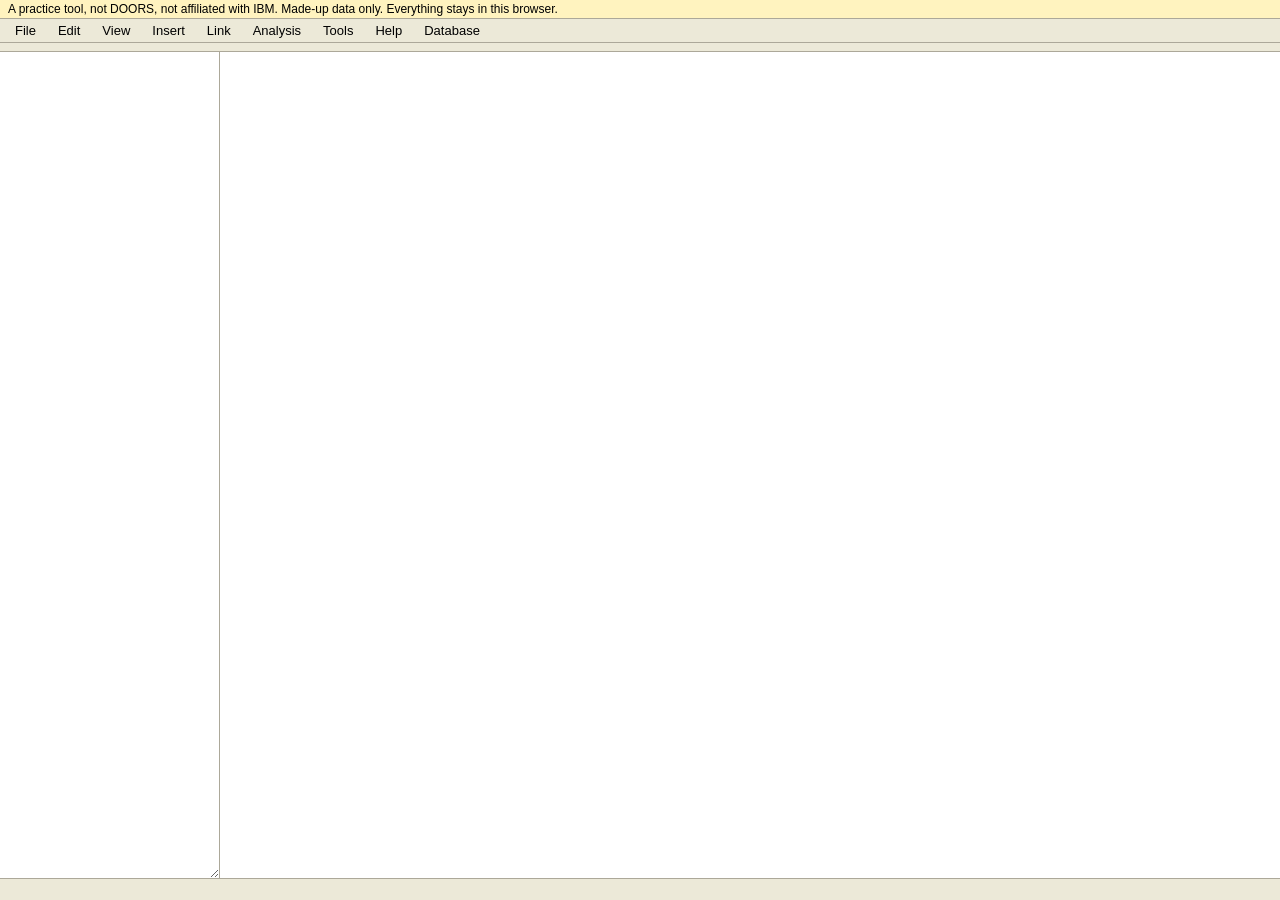
==== index.html @ 9aac123f "Built site" ====
<!doctype html>
<html lang="en">
<head>
<meta charset="utf-8">
<meta http-equiv="Content-Security-Policy" content="default-src 'none'; script-src 'self'; style-src 'self'; worker-src 'self'; img-src data:; connect-src 'none'; base-uri 'none'; form-action 'none'; object-src 'none'">
<meta name="referrer" content="no-referrer">
<meta name="viewport" content="width=device-width, initial-scale=1">
<title>OpenDoor</title>
<link rel="icon" href="data:,">
<link rel="stylesheet" href="style.css">
<link rel="stylesheet" href="web.css">
<link rel="stylesheet" href="trace.css">
</head>
<body>
<div id="notice">A practice tool, not DOORS, not affiliated with IBM. Made-up data only. Everything stays in this browser.</div>
<div id="storage-problem" role="alert" hidden></div>
<div id="menubar" role="menubar"></div>
<div id="toolbar"></div>
<div id="body">
  <nav id="explorer" aria-label="Database explorer"></nav>
  <main id="main"></main>
  <aside id="props" hidden aria-label="Object properties"></aside>
</div>
<section id="dxl" hidden aria-label="DXL interaction"></section>
<div id="status"><span id="message" role="status"></span><span id="counts"></span></div>
<button id="stop" type="button" hidden>Stop script</button>
<noscript>OpenDoor needs JavaScript.</noscript>
<script src="transport.js"></script>
<script src="app.js"></script>
<script src="trace.js"></script>
</body>
</html>
---- style.css ----
:root { --face: #ece9d8; --edge: #aca899; --title: #0a246a; --pick: #fff3bf; --link-out: #c0392b; --link-in: #d35400; }
* { box-sizing: border-box; }
[hidden] { display: none !important; }
html, body { height: 100%; margin: 0; }
body { display: flex; flex-direction: column; font: 13px "Segoe UI", Tahoma, Arial, sans-serif; color: #000; background: var(--face); }
button, input, select, textarea { font: inherit; color: inherit; }
button { background: linear-gradient(#fff, #e3e0d0); border: 1px solid #7a776a; border-radius: 3px; padding: 2px 10px; cursor: pointer; }
button:disabled { color: #999; cursor: default; }
button.primary { border-color: var(--title); font-weight: 600; }
input[type=text], input[type=search], select, textarea { background: #fff; border: 1px solid #7f9db9; padding: 2px 4px; }

#menubar { display: flex; flex-wrap: wrap; padding: 1px 4px; border-bottom: 1px solid var(--edge); }
#menubar > button { background: none; border: 1px solid transparent; }
#menubar > button:hover, #menubar > button.open { background: #c1d2ee; border-color: #316ac5; }
.menu { position: fixed; z-index: 50; min-width: 220px; max-height: 80vh; overflow: auto; background: #fff; border: 1px solid #716f64; box-shadow: 2px 3px 8px #0005; padding: 2px; }
.menu button { display: flex; justify-content: space-between; align-items: baseline; gap: 24px; width: 100%; text-align: left; background: none; border: 0; padding: 4px 18px; }
.menu .label { white-space: nowrap; }
.menu .why { font-size: 11px; font-style: italic; text-align: right; }
.menu button:hover:enabled { background: #316ac5; color: #fff; }
.menu hr { border: 0; border-top: 1px solid var(--edge); margin: 3px 4px; }
.menu .key { opacity: .6; }

#toolbar { display: flex; flex-wrap: wrap; align-items: center; gap: 4px; padding: 4px 6px; border-bottom: 1px solid var(--edge); }
#toolbar > button { padding: 2px 8px; }
#toolbar input[type=search] { width: 150px; }
#toolbar .gap { width: 4px; }
#toolbar select { max-width: 160px; }
#toolbar .hint { color: #555; }

#body { flex: 1; display: flex; min-height: 0; }
#explorer { width: 220px; flex: none; resize: horizontal; overflow: auto; background: #fff; border-right: 1px solid var(--edge); padding: 4px; }
#main { flex: 1; min-width: 0; overflow: auto; background: #fff; outline: none; }
#props { width: 300px; flex: none; overflow: auto; border-left: 1px solid var(--edge); padding: 8px; }
#status { display: flex; justify-content: space-between; gap: 16px; padding: 2px 8px; border-top: 1px solid var(--edge); min-height: 22px; }
#message.error { color: #a40000; font-weight: 600; }

.node { display: flex; align-items: center; gap: 4px; padding: 1px 2px; white-space: nowrap; cursor: default; }
.node.picked { background: #316ac5; color: #fff; }
.node.deleted .name { text-decoration: line-through; opacity: .6; }
.twisty { width: 14px; text-align: center; cursor: pointer; color: #555; flex: none; }
.node.picked .twisty { color: #fff; }
.icon { display: inline-block; width: 15px; height: 14px; flex: none; border: 1px solid #555; border-radius: 2px; font: 700 9px/12px Arial, sans-serif; text-align: center; color: #000; }
.icon.folder { background: #ffe58a; }
.icon.project { background: #b5e3a1; }
.icon.formal { background: #bcd6ff; }
.icon.link { background: #f4c2c2; }
.branch { margin-left: 14px; }

.banner { padding: 4px 10px; background: #ffe9a8; border-bottom: 1px solid #c9a227; font-weight: 600; position: sticky; left: 0; }
.empty { padding: 20px; color: #555; }
table.grid { border-collapse: separate; border-spacing: 0; width: 100%; }
.grid th, .grid td { border-right: 1px solid #c8c8c8; border-bottom: 1px solid #c8c8c8; padding: 3px 6px; vertical-align: top; text-align: left; }
.grid th { background: var(--face); font-weight: 600; position: sticky; top: 0; z-index: 2; border-bottom-color: var(--edge); white-space: nowrap; }
.grid td { overflow-wrap: anywhere; }
.grid tbody tr.picked td { background: var(--pick); }
.grid td.id { overflow-wrap: normal; white-space: nowrap; color: #333; width: 1%; }
.grid td.main { min-width: 240px; width: 50%; }
.grid td.attr { min-width: 90px; white-space: pre-wrap; }
.grid td.trace { min-width: 135px; width: 20%; font-size: 12px; }
.grid td.computed { white-space: pre-wrap; }
dialog textarea.layout { width: 620px; max-width: 80vw; height: 300px; font: 12px/17px Consolas, Menlo, "Courier New", monospace; white-space: pre; tab-size: 4; }
.grid tr.deleted td { color: #999; text-decoration: line-through; }
.number { display: inline-block; margin-right: 10px; color: #333; }
.heading { font-weight: 700; white-space: pre-wrap; }
.level1 .heading { font-size: 17px; }
.level2 .heading { font-size: 15px; }
.short { font-style: italic; white-space: pre-wrap; }
.text { white-space: pre-wrap; margin-top: 2px; min-height: 1em; }
.mark { float: right; margin-left: 4px; font-size: 11px; }
.mark.out, .arrow.out { color: var(--link-out); }
.mark.in, .arrow.in { color: var(--link-in); }
.trace .entry { margin-bottom: 4px; }
a.go { color: #00419c; cursor: pointer; text-decoration: underline; font-weight: 600; }
.suspect { display: inline-block; margin-left: 4px; padding: 0 4px; background: #c00; color: #fff; border-radius: 2px; font-size: 10px; font-weight: 700; }
.editor { width: 100%; min-width: 120px; }
textarea.editor { min-height: 60px; resize: vertical; }

#props h3 { margin: -8px -8px 6px; padding: 8px 8px 4px; font-size: 14px; display: flex; justify-content: space-between; align-items: center; position: sticky; top: -8px; background: var(--face); z-index: 1; }
#props h4 { margin: 12px 0 4px; border-bottom: 1px solid var(--edge); }
#props label { display: block; margin-top: 6px; font-weight: 600; }
#props input[type=text], #props select, #props textarea { width: 100%; font-weight: normal; }
#props textarea { min-height: 70px; resize: vertical; }
#props .meta { color: #555; font-size: 12px; }
#props .entry { margin-bottom: 6px; }
#props .entry button { font-size: 11px; padding: 0 6px; margin-right: 4px; }

/* Attribute DXL: calculated values are read only; a failed one shows its error. */
#props textarea.calculated { background: #f1f1f4; }
.grid td.dxl-failed, #props textarea.dxl-failed { color: #a40000; font-style: italic; background: #fbe0e0; }
textarea.code { width: 100%; font: 12px/17px Consolas, Menlo, "Courier New", monospace; white-space: pre; tab-size: 4; }
.form .meta { color: #555; font-size: 12px; }
.list td.code { font: 12px/17px Consolas, Menlo, "Courier New", monospace; }

dialog { border: 2px solid var(--title); padding: 0; background: var(--face); min-width: 380px; max-width: 92vw; max-height: 90vh; box-shadow: 4px 6px 20px #0006; }
dialog::backdrop { background: #0003; }
.titlebar { display: flex; justify-content: space-between; align-items: center; gap: 12px; background: linear-gradient(90deg, var(--title), #3a6ea5); color: #fff; font-weight: 600; padding: 3px 8px; }
.titlebar button { padding: 0 7px; color: #000; }
dialog .content { padding: 10px; max-height: 68vh; overflow: auto; }
dialog .buttons { display: flex; justify-content: flex-end; gap: 6px; padding: 8px 10px; }
dialog .problem { color: #a40000; font-weight: 600; padding: 0 10px; max-width: 600px; white-space: pre-wrap; }
.form { display: grid; grid-template-columns: max-content minmax(240px, 1fr); gap: 6px 10px; align-items: center; }
.form textarea { min-height: 80px; }
.form input[type=checkbox] { justify-self: start; }
table.list { border-collapse: collapse; background: #fff; width: 100%; }
.list th, .list td { border: 1px solid #c8c8c8; padding: 2px 6px; text-align: left; vertical-align: top; white-space: pre-wrap; overflow-wrap: break-word; max-width: 340px; }
.list th { background: var(--face); }
.list tr.added td { background: #e3f6dd; }
.list tr.deleted td { background: #fbe0e0; }
.list tr.modified td { background: #fff6d5; }
.checks label { display: block; }

#dxl { position: fixed; z-index: 20; right: 20px; bottom: 30px; width: min(780px, 94vw); height: min(620px, 82vh); display: flex; flex-direction: column; background: var(--face); border: 2px solid var(--title); box-shadow: 4px 6px 20px #0006; resize: both; overflow: hidden; min-width: 360px; min-height: 300px; }
#dxl .tools { display: flex; flex-wrap: wrap; gap: 6px 10px; align-items: center; padding: 5px 8px; }
#dxl .context { padding: 0 8px 3px; font-size: 12px; color: #333; }
#dxl .source { flex: 3; display: flex; min-height: 0; margin: 0 8px; border: 1px solid #7f9db9; background: #fff; }
#dxl .gutter, #dxl textarea { font: 12px/17px Consolas, Menlo, "Courier New", monospace; padding: 4px; margin: 0; }
#dxl .gutter { text-align: right; color: #888; background: #f3f3f3; min-width: 38px; overflow: hidden; white-space: pre; user-select: none; }
#dxl textarea { flex: 1; border: 0; resize: none; white-space: pre; overflow: auto; tab-size: 4; }
#dxl .result { flex: 2; min-height: 0; overflow: auto; margin: 6px 8px 8px; background: #fff; border: 1px solid #7f9db9; padding: 4px; font: 12px/17px Consolas, Menlo, "Courier New", monospace; white-space: pre-wrap; }
#dxl .result .fault { color: #a40000; font-weight: 700; cursor: pointer; }
#dxl .result .note { color: #555; font-style: italic; }

.written { display: flex; flex-wrap: wrap; align-items: center; gap: 4px 8px; margin: 4px 0; }
.written .actions { display: inline-flex; gap: 6px; }
.written .filename { font-weight: 700; overflow-wrap: anywhere; }
.written .size { color: #555; font-size: 12px; }
#dxl .result .files { white-space: normal; background: #e3f6dd; border: 1px solid #5a9e4b; padding: 4px 8px; margin-bottom: 6px; }
#dxl .result .files .heading { font-weight: 700; }
.filetext { margin: 6px 0 0; background: #fff; border: 1px solid #c8c8c8; padding: 6px; white-space: pre-wrap; overflow-wrap: anywhere; font: 12px/17px Consolas, Menlo, "Courier New", monospace; }
table.report { margin-top: 6px; }

/* Narrower windows: slimmer panes, so that the properties panel leaves the columns in view. */
@media (max-width: 1100px) { #explorer { width: 170px; } #props { width: 260px; } }
@media (max-width: 900px) {
  #explorer { width: 160px; } #props { width: 240px; }
  .grid td.main { min-width: 180px; } .grid td.trace { min-width: 105px; }
}
@media (min-width: 701px) and (max-width: 900px) and (min-height: 501px) {
  #body:has(#props:not([hidden])) #explorer { display: none; }
}
---- web.css ----
/* The notices of a database kept in the browser, and the layout for phones. */
body { height: 100dvh; }
#notice { padding: 2px 8px; background: #fff3bf; border-bottom: 1px solid var(--edge); font-size: 12px; }
#storage-problem { padding: 4px 8px; background: #a40000; color: #fff; font-weight: 600; }
#tree-toggle { display: none; }
#stop { position: fixed; z-index: 60; left: 50%; transform: translateX(-50%); bottom: 40px; padding: 8px 18px; border: 2px solid #a40000; font-weight: 700; white-space: nowrap; }

/* Phones, and phones held sideways: bigger targets. */
@media (max-width: 700px), (pointer: coarse) and (max-height: 500px) {
  body { font-size: 14px; }
  button { min-height: 34px; min-width: 34px; }
  input[type=text], input[type=search], select, textarea { font-size: 16px; min-height: 34px; }
  input[type=checkbox] { width: 20px; height: 20px; vertical-align: middle; }
  #notice { font-size: 11px; }
  #menubar > button { padding: 1px 7px; min-height: 30px; }
  #tree-toggle { display: inline-block; font-weight: 700; }
  #toolbar { gap: 4px; padding: 4px; }
  #toolbar .wide-only { display: none; }
  #toolbar > button { padding: 2px 8px; }
  #toolbar > button, #toolbar select, #toolbar input[type=search] { min-height: 32px; }
  table.report { font-size: 12px; }
  #toolbar select { max-width: 46vw; }
  #toolbar input[type=search] { flex: 1 1 100px; min-width: 0; width: 100px; }
  #body { position: relative; touch-action: manipulation; }

  /* The tree is a drawer; properties and the DXL window take the screen. */
  #explorer { display: none; position: absolute; top: 0; bottom: 0; left: 0; width: min(320px, 88vw); z-index: 15; resize: none; box-shadow: 4px 0 14px #0006; }
  body.tree-open #explorer { display: block; }
  .node { padding: 8px 2px; }
  .twisty { width: 32px; font-size: 18px; }
  #props { position: absolute; inset: 0; width: auto; z-index: 14; background: var(--face); }
  #props .entry button { font-size: 13px; padding: 2px 8px; }

  a.go { display: inline-block; padding: 3px 0; }

  .menu { min-width: 240px; max-width: calc(100vw - 8px); max-height: 70dvh; }
  .menu button { padding: 6px 12px; gap: 10px; }
  .menu .label { white-space: normal; }
  .menu .key { display: none; }

  dialog { min-width: 0; width: calc(100vw - 12px); max-width: calc(100vw - 12px); max-height: 94dvh; }
  dialog .content { max-height: 66dvh; }
  dialog textarea, dialog textarea.layout { width: 100%; max-width: 100%; }
  dialog select { max-width: 100%; }
  dialog .buttons { flex-wrap: wrap; }
  .form { grid-template-columns: minmax(0, 1fr); }
  .checks label { display: block; padding: 6px 0; }

  #dxl { inset: 0; width: auto; height: auto; min-width: 0; min-height: 0; resize: none; }
  #dxl .tools { max-height: 34dvh; overflow: auto; gap: 4px 8px; padding: 4px; }
  #dxl .tools select { max-width: 100%; }
  #dxl .gutter, #dxl textarea { font-size: 16px; line-height: 20px; }
  #dxl .gutter { min-width: 30px; }
  #dxl.ran .source { flex: 2; }
  #dxl.ran .result { flex: 3; }
  #dxl .titlebar button { min-width: 44px; }
  #status { flex-wrap: wrap; font-size: 12px; }
}

/* A narrow screen shows each object as a card instead of a row of columns. */
@media (max-width: 700px) {
  table.grid, .grid tbody, .grid tr, .grid td { display: block; width: auto; }
  .grid thead { display: none; }
  .grid tr { border-bottom: 2px solid var(--edge); padding: 4px 0; }
  .grid tbody tr.picked { background: var(--pick); box-shadow: inset 4px 0 0 #316ac5; }
  .grid td { border: 0; padding: 1px 10px; text-align: left !important; }
  .grid td.id { font-size: 12px; font-weight: 700; }
  .grid td.main, .grid td.attr, .grid td.trace { min-width: 0; width: auto; }
  .grid td.main > div { padding-left: 0 !important; }
  .grid td.attr, .grid td.trace { font-size: 13px; }
  .grid td.attr::before, .grid td.trace::before { content: attr(data-label) ": "; font-weight: 700; color: #555; }
  .grid td.blank { display: none; }
  .grid td.trace a { display: inline-block; padding: 5px 6px 5px 0; min-width: 24px; }
  .suspect { font-size: 12px; }

  /* Tables in dialogs stack too, each value beside its heading. */
  table.list:not(.report), .list:not(.report) tbody, .list:not(.report) tr, .list:not(.report) td { display: block; }
  .list:not(.report) thead { display: none; }
  .list:not(.report) tr { border: 1px solid var(--edge); margin-bottom: 6px; }
  .list:not(.report) td { border: 0; max-width: none; }
  .list:not(.report) td:empty { display: none; }
  .list:not(.report) td[data-label]::before { content: attr(data-label) ": "; font-weight: 700; color: #555; }
}

/* A script's dialog boxes (dialogs.ts): they float, and leave the page usable. */
.dxlbox { position: fixed; z-index: 40; display: flex; flex-direction: column; min-width: 280px; max-width: min(960px, calc(100vw - 8px)); max-height: calc(100dvh - 90px); background: var(--face); border: 2px solid var(--title); box-shadow: 4px 6px 20px #0006; }
.dxlbox .titlebar { display: flex; justify-content: space-between; align-items: center; gap: 12px; padding: 3px 4px 3px 8px; background: var(--title); color: #fff; font-weight: 600; cursor: move; }
.dxlbox .titlebar button { color: #000; padding: 0 8px; }
.dxlbox .content { padding: 8px 10px; overflow: auto; }
.dxlbox.busy .titlebar { cursor: progress; opacity: .75; }
.dxlbox .row { display: flex; flex-wrap: wrap; align-items: flex-start; gap: 6px 12px; margin-bottom: 6px; }
.dxlbox .row.end { justify-content: flex-end; }
.dxlbox .element { margin: 0; max-width: 100%; }
.dxlbox .element.full { flex: 1 1 100%; }
.dxlbox .element.opposite { margin-left: auto; }
.dxlbox label.element { display: flex; align-items: baseline; gap: 6px; }
.dxlbox label.element.full > span:last-child, .dxlbox label.element.full > input, .dxlbox label.element.full > textarea { flex: 1; min-width: 0; }
.dxlbox label.element.full > span:last-child { display: flex; gap: 6px; align-items: baseline; }
.dxlbox label.element.full > span:last-child > input[type=text] { flex: 1; min-width: 0; }
.dxlbox label.element > input[type=text], .dxlbox label.element > span, .dxlbox label.element span > input { min-width: 0; max-width: 100%; }
.dxlbox label.element > .name { flex: 0 0 auto; max-width: 45%; }
.dxlbox .element.stacked { display: flex; flex-direction: column; align-items: stretch; gap: 2px; }
.dxlbox .element.label { white-space: pre-wrap; }
.dxlbox textarea { min-width: 240px; max-width: 100%; min-height: 3em; }
.dxlbox .hint { color: #555; font-size: 11px; }
.dxlbox fieldset { border: 1px solid var(--edge); padding: 2px 8px 4px; display: flex; flex-wrap: wrap; gap: 4px 12px; }
.dxlbox fieldset.vertical { flex-direction: column; }
.dxlbox .dxllist { background: #fff; border: 1px solid #7f9db9; overflow: auto; max-width: 100%; min-width: 180px; resize: vertical; }
.dxlbox .dxllist.off { color: #999; background: var(--face); }
.dxlbox .dxllist table { border-collapse: collapse; width: 100%; }
.dxlbox .dxllist th { position: sticky; top: 0; background: var(--face); text-align: left; font-weight: 600; padding: 2px 6px; border: 1px solid var(--edge); }
.dxlbox .dxllist td { padding: 2px 6px; white-space: nowrap; cursor: default; user-select: none; }
.dxlbox .dxllist tr.picked td { background: #316ac5; color: #fff; }
.dxlbox .buttons { display: flex; flex-wrap: wrap; justify-content: flex-end; gap: 6px; padding: 8px 10px; border-top: 1px solid var(--edge); }
.dxlbox .buttons button { min-width: 72px; }
.dxlbox .problem { color: #a40000; font-weight: 600; padding: 0 10px; white-space: pre-wrap; }
.dxlbox .problem:empty { display: none; }
.dxlbox .problem .note { color: #333; font-weight: 400; }
.dxlmessage { z-index: 45; left: 50%; top: 18%; transform: translateX(-50%); }
.dxlmessage .message { margin-bottom: 8px; }
.dxlmessage .message .heading { font-weight: 700; }
.dxlmessage .message .text { white-space: pre-wrap; }
.dxlprogress { position: fixed; z-index: 55; left: 50%; top: 12%; transform: translateX(-50%); width: min(420px, calc(100vw - 16px)); padding: 8px 12px; background: var(--face); border: 2px solid var(--title); box-shadow: 4px 6px 20px #0006; }
.dxlprogress .heading { font-weight: 700; }
.dxlprogress progress { width: 100%; }
@media (max-width: 700px) {
  .dxlbox:not(.dxlmessage) { left: 4px !important; right: 4px; top: 48px !important; min-width: 0; }
  .dxlmessage { width: calc(100vw - 12px); min-width: 0; }
}
---- trace.css ----
/* The traceability tools (trace.js). */
dialog fieldset { border: 1px solid var(--edge); margin: 0 0 8px; padding: 4px 8px 8px; min-width: 0; }
dialog label.choice { display: block; padding: 2px 0; }
dialog label.greyed { color: #777; }
dialog p > label.choice { display: inline-block; margin-right: 6px; }
dialog .hint { color: #555; font-size: 12px; max-width: 640px; }
dialog h4 { margin: 4px 0 6px; }
.wizard { width: min(520px, 100%); min-height: 250px; }
.wizard input.short { width: 6em; }
.wizard select { max-width: 100%; }
.pick-list { columns: 2 200px; }
.pick-list label.choice { break-inside: avoid; }

dialog button.plain { background: none; border: 0; padding: 0; text-align: left; text-decoration: underline; color: #003a8c; cursor: pointer; }
.tabs button { margin-right: 4px; }
.details .value { background: #fff; border: 1px solid #c8c8c8; padding: 4px 6px; white-space: pre-wrap; overflow-wrap: anywhere; max-width: 600px; }
.redline { background: #fff; border: 1px solid #c8c8c8; padding: 4px 6px; white-space: pre-wrap; overflow-wrap: anywhere; max-width: 600px; }
.redline del { color: #a40000; text-decoration: line-through; }
.redline ins { color: #00309c; text-decoration: underline; }
.redline del + ins { margin-left: 0.35em; }
.grid td.computed .entry { white-space: pre-wrap; margin-bottom: 4px; }

.matrix-scroll { overflow: auto; max-height: 50vh; max-width: 100%; border: 1px solid var(--edge); background: #fff; }
table.matrix { border-collapse: separate; border-spacing: 0; font-size: 12px; }
table.matrix th, table.matrix td { border-right: 1px solid #c8c8c8; border-bottom: 1px solid #c8c8c8; padding: 0; text-align: center; }
table.matrix th { background: var(--face); padding: 2px 4px; position: sticky; left: 0; z-index: 1; white-space: nowrap; }
table.matrix thead th { top: 0; z-index: 2; vertical-align: bottom; }
table.matrix thead th:first-child { z-index: 3; }
table.matrix thead th.across { left: auto; }
table.matrix th.across span { writing-mode: vertical-rl; transform: rotate(180deg); }
table.matrix td { min-width: 24px; height: 24px; }
table.matrix td.linked button { display: block; width: 100%; min-width: 24px; min-height: 24px; height: 24px; border: 0; border-radius: 0; background: #316ac5; color: #fff; font-weight: 700; padding: 0; cursor: pointer; }
table.matrix td.suspect-cell button { background: #a40000; }
.picked-link { margin-top: 6px; }
.picked-link p { margin: 2px 0; max-width: 640px; }

/* As cards, a computed column starts on its own line, so its indents line up. */
@media (max-width: 700px) { .grid td.computed::before { display: block; } }

@media (min-width: 701px) {
  dialog.trace-wide { width: min(1180px, 96vw); max-width: 96vw; }
}
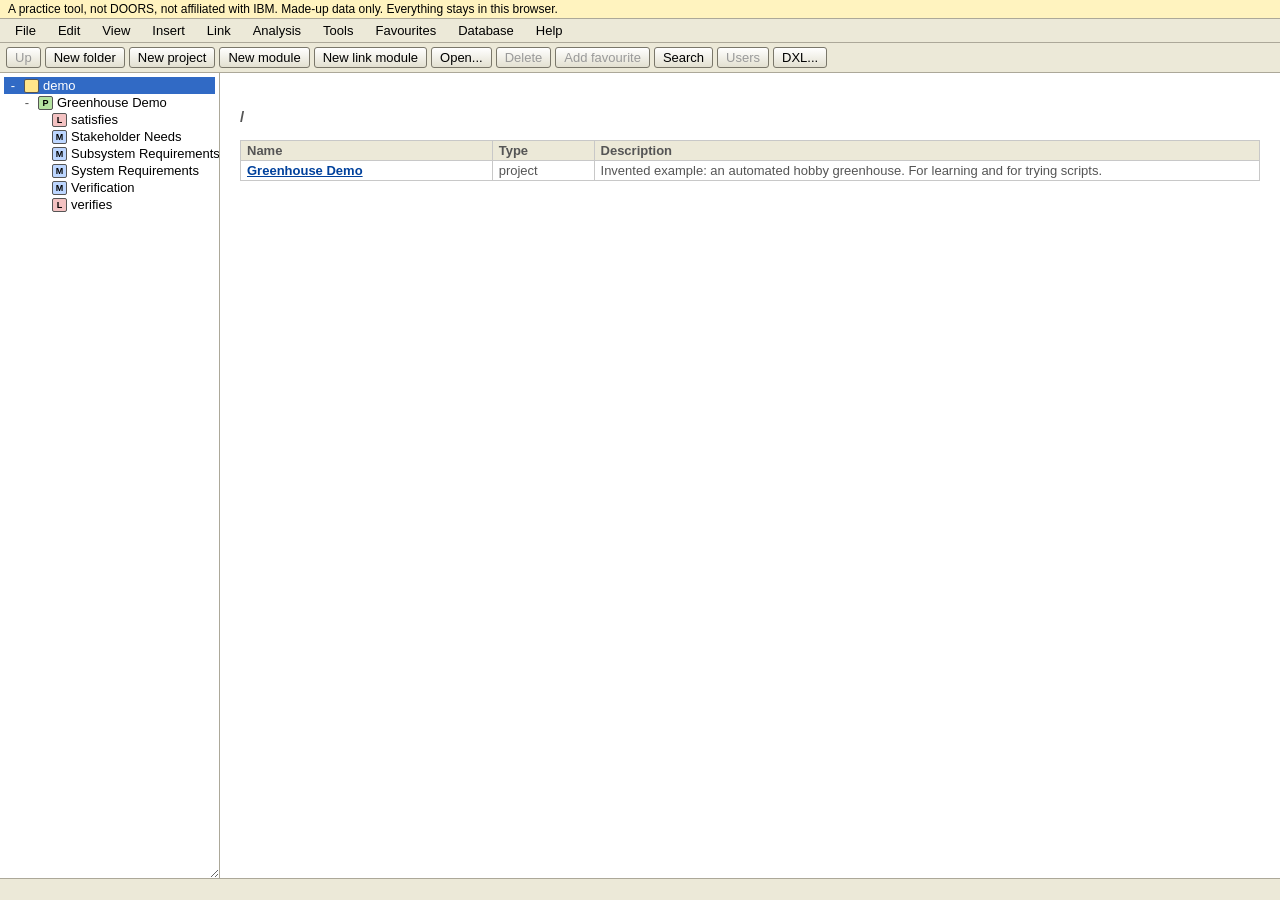
==== commit 3a03d70b: "Built site" ====
--- a/index.html
+++ b/index.html
@@ -16,8 +16,10 @@
 <div id="storage-problem" role="alert" hidden></div>
 <div id="menubar" role="menubar"></div>
 <div id="toolbar"></div>
+<div id="findbar" role="search" hidden></div>
 <div id="body">
   <nav id="explorer" aria-label="Database explorer"></nav>
+  <nav id="outline" hidden aria-label="Module Explorer"></nav>
   <main id="main"></main>
   <aside id="props" hidden aria-label="Object properties"></aside>
 </div>
@@ -28,5 +30,7 @@
 <script src="transport.js"></script>
 <script src="app.js"></script>
 <script src="trace.js"></script>
+<script src="extras.js"></script>
+<script src="menus.js"></script>
 </body>
 </html>
--- a/style.css
+++ b/style.css
@@ -53,6 +53,8 @@
 .grid th { background: var(--face); font-weight: 600; position: sticky; top: 0; z-index: 2; border-bottom-color: var(--edge); white-space: nowrap; }
 .grid td { overflow-wrap: anywhere; }
 .grid tbody tr.picked td { background: var(--pick); }
+#main.windowed { overflow-anchor: none; } /* app.js holds the place itself */
+.grid tbody tr.spacer, .grid tbody tr.spacer td { padding: 0; border: 0; min-width: 0; }
 .grid td.id { overflow-wrap: normal; white-space: nowrap; color: #333; width: 1%; }
 .grid td.main { min-width: 240px; width: 50%; }
 .grid td.attr { min-width: 90px; white-space: pre-wrap; }
--- a/web.css
+++ b/web.css
@@ -116,6 +116,38 @@
 .dxlbox .problem { color: #a40000; font-weight: 600; padding: 0 10px; white-space: pre-wrap; }
 .dxlbox .problem:empty { display: none; }
 .dxlbox .problem .note { color: #333; font-weight: 400; }
+.dxlframe { flex: 1 1 auto; border: 1px solid var(--edge); padding: 4px 8px 2px; box-sizing: border-box; }
+.dxlframe > .legend { font-weight: 600; margin-bottom: 4px; }
+.dxltabs { display: flex; flex-direction: column; box-sizing: border-box; }
+.dxltabs > .strip { display: flex; flex-wrap: wrap; gap: 2px; border-bottom: 1px solid var(--edge); }
+.dxltabs > .strip button { border-bottom: 0; border-radius: 4px 4px 0 0; }
+.dxltabs > .strip button[aria-selected="true"] { background: #fff; font-weight: 700; }
+.dxltabs > .inner { flex: 1; border: 1px solid var(--edge); border-top: 0; padding: 8px; }
+.dxlbox .dxltree ul { list-style: none; margin: 0; padding: 0; }
+.dxlbox .dxltree ul ul { padding-left: 18px; }
+.dxlbox .dxltree li { white-space: nowrap; }
+.dxlbox .dxltree .knob { display: inline-block; width: 18px; height: 18px; min-width: 0; min-height: 0; padding: 0; margin-right: 4px; vertical-align: middle; line-height: 1; }
+.dxlbox .dxltree .name { display: inline-block; padding: 2px 4px; cursor: default; user-select: none; vertical-align: middle; }
+.dxlbox .dxltree .name.picked { background: #316ac5; color: #fff; }
+.dxlbox .dxlsplit { display: flex; align-items: stretch; flex: 1 1 100%; min-width: 0; }
+.dxlbox .dxlsplit > .element { flex: 1 1 0; min-width: 0; }
+.dxlbox .dxlsplit > .element .dxllist { width: 100% !important; min-width: 0; }
+.dxlbox .dxlhandle { flex: 0 0 auto; width: 6px; margin: 0 2px; background: var(--edge); cursor: col-resize; touch-action: none; }
+.dxlbox .dxlslider input { flex: 1; min-width: 120px; }
+.dxlbox .dxlslider output { min-width: 3ch; text-align: right; }
+.dxlbox .dxlcanvas { display: block; background: #fff; border: 1px solid #7f9db9; max-width: 100%; height: auto; }
+.dxlbox .dxlmenubutton { align-self: flex-start; }
+.dxlmenubar:empty, .dxlstatuses:empty { display: none; }
+.dxlmenubar .menus { display: flex; flex-wrap: wrap; gap: 2px; padding: 2px 6px; border-bottom: 1px solid var(--edge); }
+.dxlmenubar button { border-color: transparent; background: transparent; }
+.dxlstatus { display: flex; border-top: 1px solid var(--edge); font-size: 12px; }
+.dxlstatus span { flex: 1; min-width: 0; padding: 2px 6px; border-right: 1px solid var(--edge); overflow-wrap: anywhere; min-height: 1.4em; }
+.dxlpopup { position: fixed; z-index: 60; display: flex; flex-direction: column; min-width: 160px; max-width: calc(100vw - 8px); max-height: calc(100dvh - 16px); overflow: auto; padding: 2px; background: var(--face); border: 1px solid var(--title); box-shadow: 3px 4px 12px #0006; }
+.dxlpopup button { text-align: left; border-color: transparent; background: transparent; padding: 4px 10px 4px 4px; }
+.dxlpopup button:not([disabled]):hover, .dxlpopup button:focus { background: #316ac5; color: #fff; }
+.dxlpopup button.sub { padding-left: 20px; }
+.dxlpopup .tick { display: inline-block; width: 18px; }
+.dxlpopup .group { padding: 4px 10px 2px 22px; font-weight: 700; }
 .dxlmessage { z-index: 45; left: 50%; top: 18%; transform: translateX(-50%); }
 .dxlmessage .message { margin-bottom: 8px; }
 .dxlmessage .message .heading { font-weight: 700; }
@@ -126,4 +158,64 @@
 @media (max-width: 700px) {
   .dxlbox:not(.dxlmessage) { left: 4px !important; right: 4px; top: 48px !important; min-width: 0; }
   .dxlmessage { width: calc(100vw - 12px); min-width: 0; }
-}
+  /* a list's columns narrow to fit, rather than the last ones leaving the screen */
+  .dxlbox .dxllist th { min-width: 0 !important; }
+  .dxlbox .dxllist td { white-space: normal; overflow-wrap: anywhere; }
+  .dxlbox .dxlsplit { flex-direction: column; gap: 6px; }
+  .dxlbox .dxltree .knob { min-height: 0; }
+  .dxlbox .dxlsplit > .element { flex: 0 0 auto !important; }
+  .dxlbox .dxlhandle { display: none; }
+  .dxlbox .dxltree li { white-space: normal; overflow-wrap: anywhere; }
+}
+
+/* Menus: submenus, greyed entries, the column headings' own menus. */
+.menu .back { font-weight: 600; border-bottom: 1px solid var(--edge); }
+.menu button:disabled .why { max-width: 300px; }
+.grid th { cursor: pointer; }
+.grid th.picked { background: #c1d2ee; }
+#toolbar > button.on { background: #c1d2ee; border-color: #316ac5; }
+
+#findbar { display: flex; flex-wrap: wrap; align-items: center; gap: 6px; padding: 4px 6px; border-bottom: 1px solid var(--edge); }
+#findbar .found { color: #555; }
+
+#outline { width: 240px; flex: none; resize: horizontal; overflow: auto; background: #fff; border-right: 1px solid var(--edge); padding: 4px; }
+#outline .node { cursor: pointer; }
+.pane-title { display: flex; justify-content: space-between; align-items: center; font-weight: 600; padding: 0 2px 4px; border-bottom: 1px solid var(--edge); margin-bottom: 4px; }
+
+/* Markers: link arrows are buttons, a change bar since the latest baseline, deleted in red. */
+.grid button.mark { background: none; border: 0; padding: 0 2px; min-width: 0; min-height: 0; cursor: pointer; }
+.mark.start { color: #316ac5; }
+.grid td.main.changed { border-left: 4px solid #c9a227; }
+.grid tr.deleted td { color: #a40000; }
+.collapsed { color: #555; font-weight: 700; }
+.commit { display: flex; gap: 6px; margin-top: 2px; }
+.rule { display: flex; flex-wrap: wrap; gap: 6px; margin-bottom: 6px; }
+.redline del, .list del { color: #a40000; }
+.linkwindow { padding: 8px 10px; }
+
+/* The Help and DXL coverage pages. */
+dialog.page { width: min(900px, 94vw); max-width: 94vw; }
+.cov-controls { display: flex; flex-wrap: wrap; gap: 6px; position: sticky; top: -10px; background: var(--face); padding: 6px 0; z-index: 1; }
+table.coverage td.cov-name { width: 32%; font-weight: 600; max-width: none; }
+table.coverage td.cov-status { width: 12%; white-space: nowrap; }
+.cov-full td.cov-status { background: #e3f6dd; }
+.cov-part td.cov-status { background: #fff6d5; }
+.cov-no td.cov-status { background: #fbe0e0; }
+.cov-where { color: #555; font-size: 11px; }
+details summary { cursor: pointer; font-weight: 600; padding: 3px 0; }
+
+@media (max-width: 700px), (pointer: coarse) and (max-height: 500px) {
+  /* the Module Explorer is a drawer too */
+  #outline { display: none; position: absolute; top: 0; bottom: 0; left: 0; width: min(320px, 88vw); z-index: 13; resize: none; box-shadow: 4px 0 14px #0006; }
+  body.outline-open #outline:not([hidden]) { display: block; }
+  .grid button.mark { min-width: 34px; min-height: 34px; }
+  table.coverage td.cov-name, table.coverage td.cov-status { width: auto; }
+}
+
+@media print {
+  #notice, #menubar, #toolbar, #findbar, #explorer, #outline, #props, #dxl, #status, #stop, .menu, .dxlbox { display: none !important; }
+  html, body { height: auto; background: #fff; }
+  body, #body { display: block; }
+  #main { overflow: visible; }
+  .grid th { position: static; }
+}
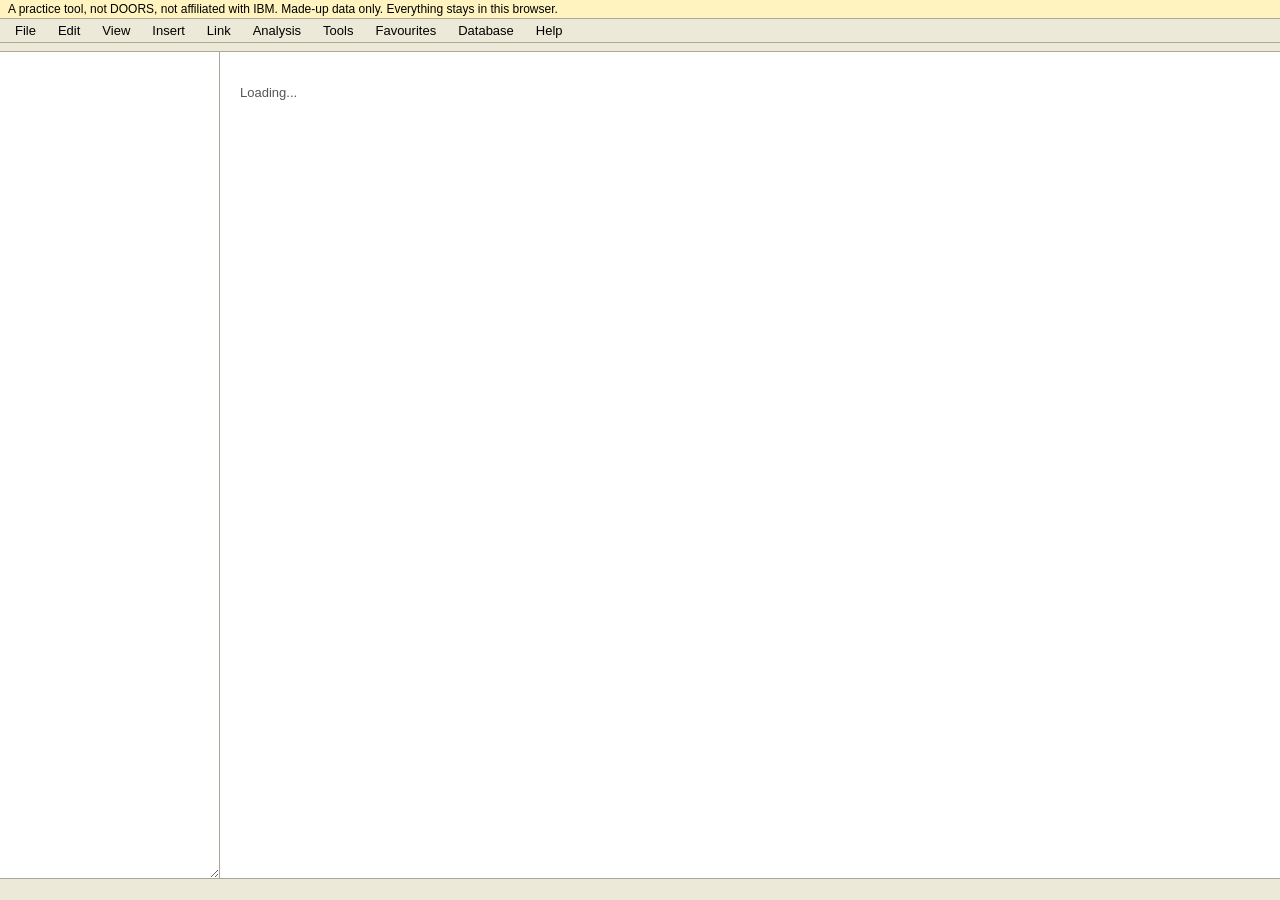
==== commit 96e5a213: "Built site" ====
--- a/index.html
+++ b/index.html
@@ -20,7 +20,7 @@
 <div id="body">
   <nav id="explorer" aria-label="Database explorer"></nav>
   <nav id="outline" hidden aria-label="Module Explorer"></nav>
-  <main id="main"></main>
+  <main id="main"><p class="empty" role="status">Loading...</p></main>
   <aside id="props" hidden aria-label="Object properties"></aside>
 </div>
 <section id="dxl" hidden aria-label="DXL interaction"></section>
@@ -28,9 +28,11 @@
 <button id="stop" type="button" hidden>Stop script</button>
 <noscript>OpenDoor needs JavaScript.</noscript>
 <script src="transport.js"></script>
+<script src="richtext.js"></script>
 <script src="app.js"></script>
 <script src="trace.js"></script>
 <script src="extras.js"></script>
+<script src="select.js"></script>
 <script src="menus.js"></script>
 </body>
 </html>
--- a/web.css
+++ b/web.css
@@ -135,6 +135,10 @@
 .dxlbox .dxlhandle { flex: 0 0 auto; width: 6px; margin: 0 2px; background: var(--edge); cursor: col-resize; touch-action: none; }
 .dxlbox .dxlslider input { flex: 1; min-width: 120px; }
 .dxlbox .dxlslider output { min-width: 3ch; text-align: right; }
+.dxlbox .dxlrich { background: #fff; border: 1px solid #7f9db9; padding: 2px 6px; overflow: auto; max-width: 100%; max-height: 40vh; }
+.dxlbox .dxltools { display: flex; flex-wrap: wrap; align-items: center; gap: 4px; }
+.dxlbox .dxltools .gap { width: 10px; }
+.dxlbox .dxltools button[aria-pressed="true"] { box-shadow: inset 0 1px 3px #0007; background: #fff; }
 .dxlbox .dxlcanvas { display: block; background: #fff; border: 1px solid #7f9db9; max-width: 100%; height: auto; }
 .dxlbox .dxlmenubutton { align-self: flex-start; }
 .dxlmenubar:empty, .dxlstatuses:empty { display: none; }
@@ -219,3 +223,30 @@
   #main { overflow: visible; }
   .grid th { position: static; }
 }
+
+/* several objects selected, a started link, and link arrows (out red, in yellow) */
+.grid tbody tr.chosen td { background: #f6d9ea; color: #6b0f3c; }
+.grid tbody tr.chosen.picked td { background: #eec1dc; }
+.grid tbody tr.linkstart td.main { background: #ffd3df; }
+:root { --link-in: #a87f00; }
+#outline .node.excluded { opacity: .45; }
+
+/* formatted text: paragraphs, and the editor for them */
+.para { --indent: 0px; margin-left: var(--indent); min-height: 1.2em; white-space: pre-wrap; }
+.para[data-bullet] { display: list-item; list-style: disc outside; margin-left: calc(var(--indent) + 1.4em); }
+.para[data-indent="360"] { --indent: 24px; }
+.para[data-indent="720"] { --indent: 48px; }
+.para[data-indent="1080"] { --indent: 72px; }
+.para[data-indent="1440"] { --indent: 96px; }
+.para[data-indent="1800"] { --indent: 120px; }
+.para[data-indent="2160"] { --indent: 144px; }
+.para[data-indent="2520"] { --indent: 168px; }
+.para[data-indent="2880"] { --indent: 192px; }
+.richtools { display: flex; flex-wrap: wrap; gap: 2px; margin-bottom: 2px; }
+.richtools button { min-width: 28px; font-weight: normal; }
+.richarea { background: #fff; border: 1px solid #7f9db9; padding: 2px 4px; min-height: 60px; font-weight: normal; overflow: auto; }
+.heading .richarea { font-weight: 700; }
+.richbox.editor { display: block; }
+#props .field { margin-bottom: 4px; }
+#props .field > .name { display: block; font-weight: 600; }
+#props button.format { font-size: 11px; }
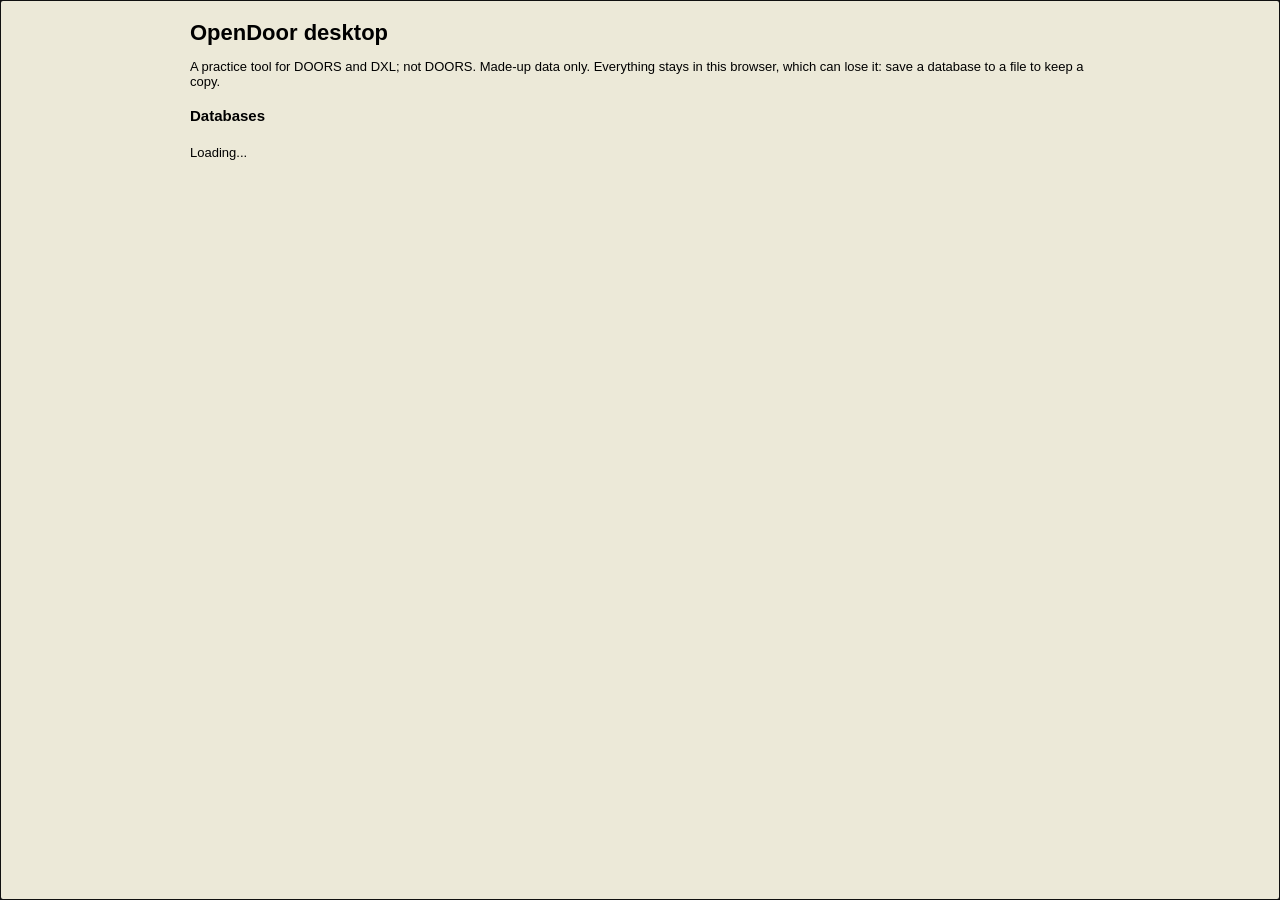
==== commit ecc174bf: "Built site" ====
--- a/index.html
+++ b/index.html
@@ -10,6 +10,7 @@
 <link rel="stylesheet" href="style.css">
 <link rel="stylesheet" href="web.css">
 <link rel="stylesheet" href="trace.css">
+<link rel="stylesheet" href="winchild.css">
 </head>
 <body>
 <div id="notice">A practice tool, not DOORS, not affiliated with IBM. Made-up data only. Everything stays in this browser.</div>
@@ -34,5 +35,6 @@
 <script src="extras.js"></script>
 <script src="select.js"></script>
 <script src="menus.js"></script>
+<script src="winchild.js"></script>
 </body>
 </html>
--- a/style.css
+++ b/style.css
@@ -140,3 +140,6 @@
 @media (min-width: 701px) and (max-width: 900px) and (min-height: 501px) {
   #body:has(#props:not([hidden])) #explorer { display: none; }
 }
+.grid tr[data-drop="before"] td { box-shadow: inset 0 3px 0 #06c; }
+.grid tr[data-drop="after"] td { box-shadow: inset 0 -3px 0 #06c; }
+.grid tr[data-drop="child"] td { box-shadow: inset 0 0 0 99em #06c2; }
--- a/web.css
+++ b/web.css
@@ -250,3 +250,18 @@
 #props .field { margin-bottom: 4px; }
 #props .field > .name { display: block; font-weight: 600; }
 #props button.format { font-size: 11px; }
+
+/* The desktop covers the window. */
+#to-desktop { margin-left: auto; font-weight: 700; }
+dialog.desktop { width: 100vw; max-width: 100vw; height: 100dvh; max-height: 100dvh; margin: 0; border: 0; padding: 20px 16px; overflow: auto; background: var(--face); color: inherit; }
+dialog.desktop .desk { max-width: 900px; margin: 0 auto; }
+dialog.desktop header { display: flex; align-items: center; justify-content: space-between; gap: 12px; flex-wrap: wrap; }
+dialog.desktop h1 { margin: 0; font-size: 22px; }
+dialog.desktop h2 { margin: 18px 0 8px; font-size: 15px; }
+dialog.desktop .tiles { display: grid; grid-template-columns: repeat(auto-fill, minmax(190px, 1fr)); gap: 10px; }
+dialog.desktop .tiles.drop { border: 2px dashed var(--edge); padding: 10px; }
+dialog.desktop .tile { display: flex; flex-direction: column; border: 1px solid var(--edge); background: #fff; min-width: 0; }
+dialog.desktop .tile.open { border: 2px solid #0a2a6b; }
+dialog.desktop .tile.new { border-style: dashed; background: transparent; }
+dialog.desktop .tile .main { flex: 1; display: flex; flex-direction: column; align-items: flex-start; gap: 3px; padding: 10px 12px; text-align: left; border: 0; background: transparent; overflow-wrap: anywhere; }
+dialog.desktop .tile .actions { display: flex; flex-wrap: wrap; gap: 4px; padding: 6px 8px; border-top: 1px solid var(--edge); }
--- a/winchild.css
+++ b/winchild.css
@@ -0,0 +1,8 @@
+/* The app inside a window of windows.html. */
+body.win #notice, body.win #tree-toggle, body.win #to-desktop { display: none; }
+#to-windows { margin-left: auto; font-weight: 700; }
+#to-windows + #to-desktop { margin-left: 0; }
+@media (max-width: 700px) { #to-windows { display: none; } #to-windows + #to-desktop { margin-left: auto; } }
+body.win-module #explorer { display: none; }
+body.win-explorer #toolbar, body.win-explorer #main, body.win-explorer #outline, body.win-explorer #props, body.win-explorer #findbar { display: none !important; }
+body.win-explorer #explorer { display: block; flex: 1; width: auto; resize: none; border: 0; }
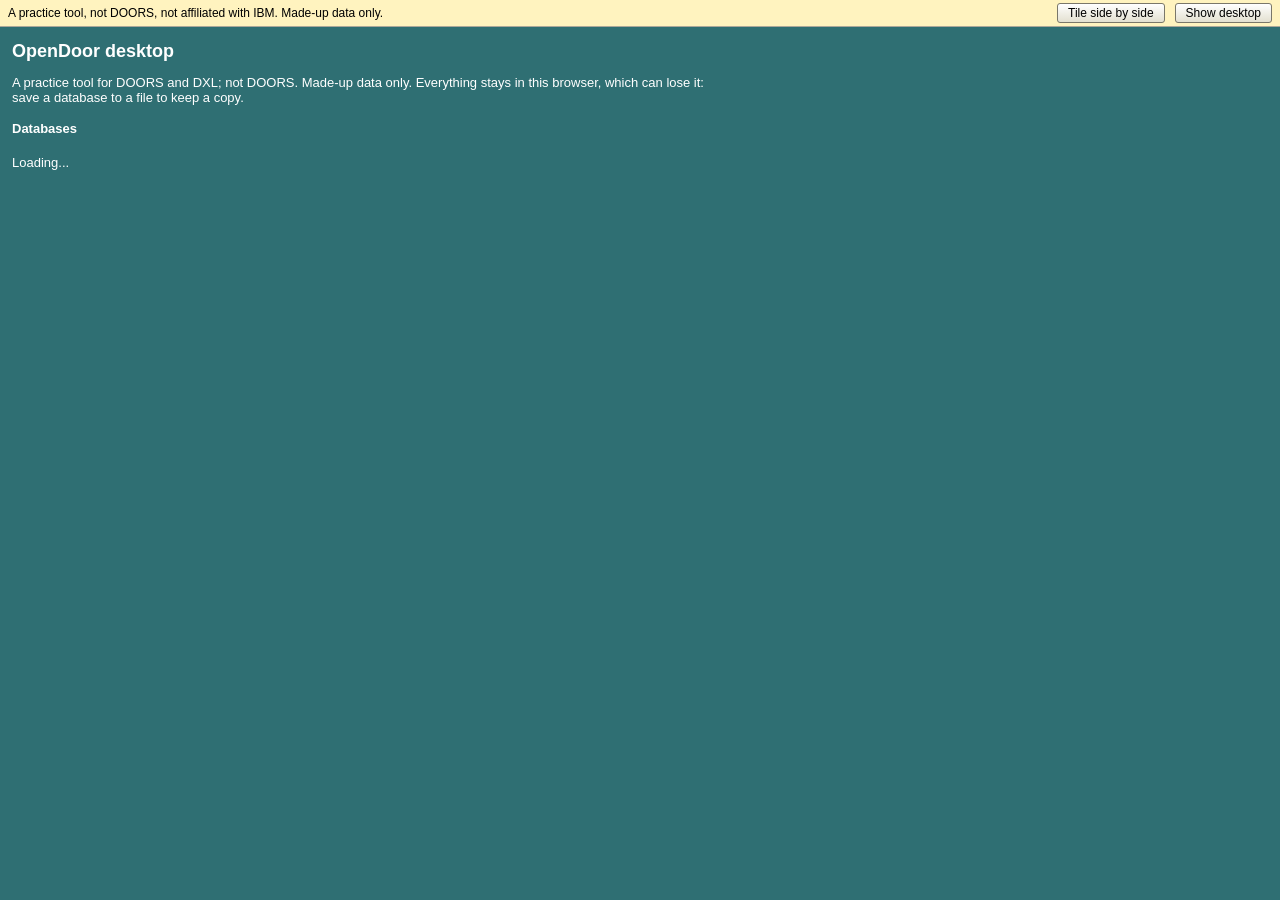
==== commit 769ebf5d: "Built site" ====
--- a/index.html
+++ b/index.html
@@ -29,6 +29,7 @@
 <button id="stop" type="button" hidden>Stop script</button>
 <noscript>OpenDoor needs JavaScript.</noscript>
 <script src="transport.js"></script>
+<script src="base.js"></script>
 <script src="richtext.js"></script>
 <script src="app.js"></script>
 <script src="trace.js"></script>
--- a/web.css
+++ b/web.css
@@ -251,17 +251,28 @@
 #props .field > .name { display: block; font-weight: 600; }
 #props button.format { font-size: 11px; }
 
-/* The desktop covers the window. */
+/* The desktop: over the whole page on a narrow screen, behind the windows else. */
 #to-desktop { margin-left: auto; font-weight: 700; }
-dialog.desktop { width: 100vw; max-width: 100vw; height: 100dvh; max-height: 100dvh; margin: 0; border: 0; padding: 20px 16px; overflow: auto; background: var(--face); color: inherit; }
-dialog.desktop .desk { max-width: 900px; margin: 0 auto; }
-dialog.desktop header { display: flex; align-items: center; justify-content: space-between; gap: 12px; flex-wrap: wrap; }
-dialog.desktop h1 { margin: 0; font-size: 22px; }
-dialog.desktop h2 { margin: 18px 0 8px; font-size: 15px; }
-dialog.desktop .tiles { display: grid; grid-template-columns: repeat(auto-fill, minmax(190px, 1fr)); gap: 10px; }
-dialog.desktop .tiles.drop { border: 2px dashed var(--edge); padding: 10px; }
-dialog.desktop .tile { display: flex; flex-direction: column; border: 1px solid var(--edge); background: #fff; min-width: 0; }
-dialog.desktop .tile.open { border: 2px solid #0a2a6b; }
-dialog.desktop .tile.new { border-style: dashed; background: transparent; }
-dialog.desktop .tile .main { flex: 1; display: flex; flex-direction: column; align-items: flex-start; gap: 3px; padding: 10px 12px; text-align: left; border: 0; background: transparent; overflow-wrap: anywhere; }
-dialog.desktop .tile .actions { display: flex; flex-wrap: wrap; gap: 4px; padding: 6px 8px; border-top: 1px solid var(--edge); }
+dialog.desktop { width: 100vw; max-width: 100vw; height: 100dvh; max-height: 100dvh; margin: 0; border: 0; }
+.desktop { padding: 14px 12px; overflow: auto; background: #2f6f73; color: #fff; }
+div.desktop { height: 100%; }
+.desktop .desk > header { display: flex; align-items: center; justify-content: space-between; gap: 12px; flex-wrap: wrap; }
+.desktop h1 { margin: 0; font-size: 18px; }
+.desktop h2 { margin: 16px 0 6px; font-size: 13px; }
+.desktop p { max-width: 700px; }
+.desktop .problem { color: #ffe08a; font-weight: 600; }
+.desktop .tiles { display: grid; grid-template-columns: repeat(auto-fill, minmax(150px, 1fr)); gap: 8px; align-items: start; }
+.desktop .tiles.drop { border: 2px dashed #fff8; padding: 8px; }
+.desktop .tile { display: flex; flex-direction: column; align-items: center; min-width: 0; padding: 4px; border: 1px solid transparent; }
+.desktop .tile.open { border-color: #fff; background: #0a2a6b66; }
+.desktop .tile .main { width: 100%; display: flex; flex-direction: column; align-items: center; gap: 2px; padding: 4px; text-align: center; border: 0; background: transparent; color: inherit; overflow-wrap: anywhere; }
+.desktop .tile .main:hover, .desktop .tile .main:focus-visible { background: #0a2a6b99; }
+.desktop .tile .main span { font-size: 11px; opacity: .85; }
+.desktop .tile .actions { display: flex; flex-wrap: wrap; justify-content: center; gap: 3px; }
+.desktop .tile .actions button { font-size: 11px; padding: 0 6px; color: #000; }
+/* icons: a page, and over it a database, a plus, or a door */
+.desktop .tile .main::before { content: ""; width: 30px; height: 38px; margin-bottom: 3px; background: #fff; border: 2px solid #1d3d40; box-sizing: border-box; }
+.desktop .tile.file .main::before { background: repeating-linear-gradient(#fff 0 5px, #8a93a8 5px 7px); }
+.desktop .tile.database .main::before { width: 36px; height: 36px; border-radius: 50% / 20%; background: repeating-linear-gradient(#e9c46a 0 9px, #7a5c12 9px 11px); }
+.desktop .tile.new .main::before { content: "+"; font: 700 24px/32px sans-serif; color: #1d3d40; background: #cfe3e4; }
+.desktop .tile.doors .main::before { width: 28px; background: radial-gradient(circle at 78% 55%, #ffe08a 0 3px, transparent 4px) #8b3a2b; }
--- a/winchild.css
+++ b/winchild.css
@@ -1,8 +1,5 @@
 /* The app inside a window of windows.html. */
 body.win #notice, body.win #tree-toggle, body.win #to-desktop { display: none; }
-#to-windows { margin-left: auto; font-weight: 700; }
-#to-windows + #to-desktop { margin-left: 0; }
-@media (max-width: 700px) { #to-windows { display: none; } #to-windows + #to-desktop { margin-left: auto; } }
 body.win-module #explorer { display: none; }
 body.win-explorer #toolbar, body.win-explorer #main, body.win-explorer #outline, body.win-explorer #props, body.win-explorer #findbar { display: none !important; }
 body.win-explorer #explorer { display: block; flex: 1; width: auto; resize: none; border: 0; }
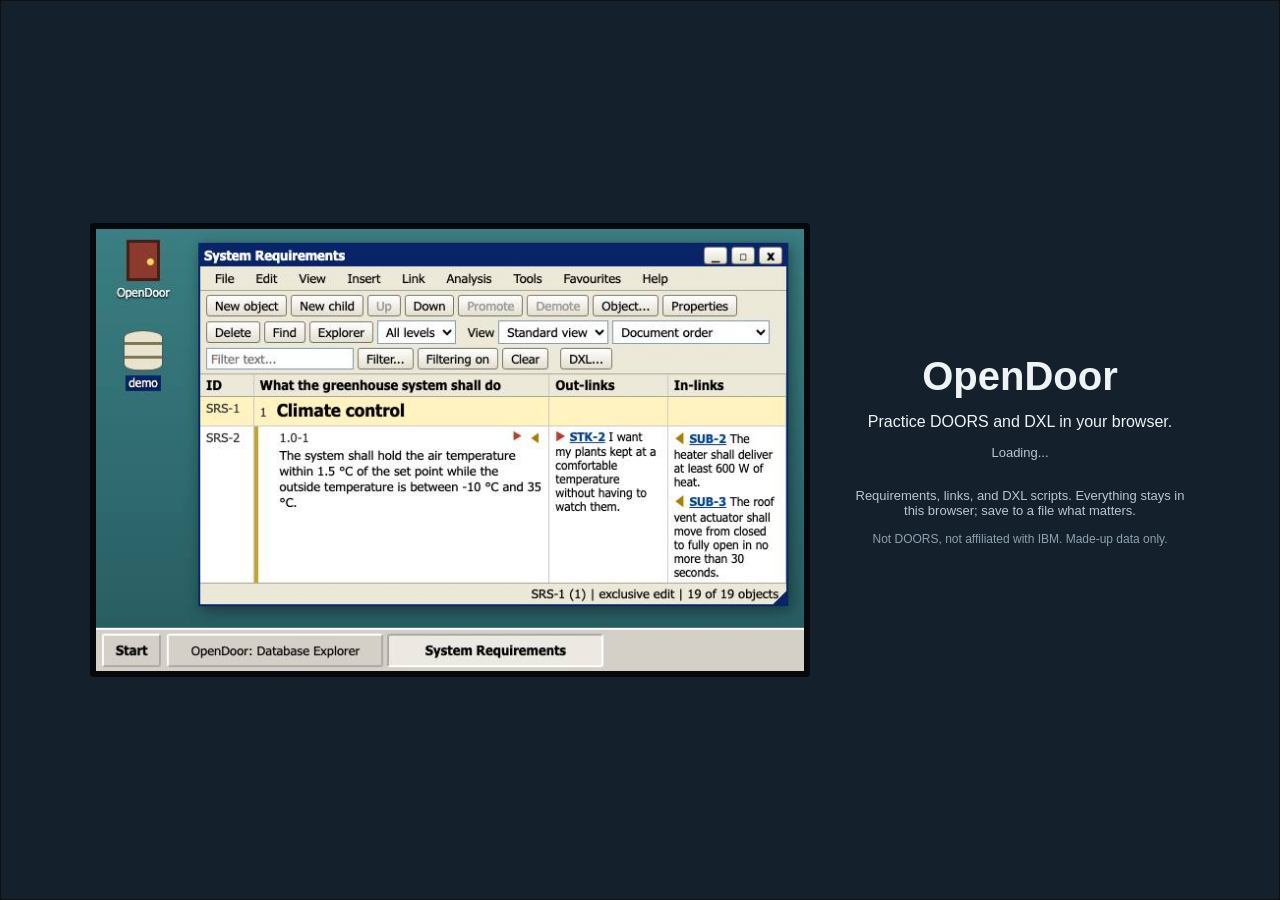
==== commit 6ae271a7: "Build the site: start page, desktop, and DXL colours" ====
--- a/index.html
+++ b/index.html
@@ -11,9 +11,9 @@
 <link rel="stylesheet" href="web.css">
 <link rel="stylesheet" href="trace.css">
 <link rel="stylesheet" href="winchild.css">
+<link rel="stylesheet" href="highlight.css">
 </head>
 <body>
-<div id="notice">A practice tool, not DOORS, not affiliated with IBM. Made-up data only. Everything stays in this browser.</div>
 <div id="storage-problem" role="alert" hidden></div>
 <div id="menubar" role="menubar"></div>
 <div id="toolbar"></div>
@@ -35,6 +35,7 @@
 <script src="trace.js"></script>
 <script src="extras.js"></script>
 <script src="select.js"></script>
+<script src="highlight.js"></script>
 <script src="menus.js"></script>
 <script src="winchild.js"></script>
 </body>
--- a/web.css
+++ b/web.css
@@ -1,8 +1,6 @@
 /* The notices of a database kept in the browser, and the layout for phones. */
 body { height: 100dvh; }
-#notice { padding: 2px 8px; background: #fff3bf; border-bottom: 1px solid var(--edge); font-size: 12px; }
 #storage-problem { padding: 4px 8px; background: #a40000; color: #fff; font-weight: 600; }
-#tree-toggle { display: none; }
 #stop { position: fixed; z-index: 60; left: 50%; transform: translateX(-50%); bottom: 40px; padding: 8px 18px; border: 2px solid #a40000; font-weight: 700; white-space: nowrap; }
 
 /* Phones, and phones held sideways: bigger targets. */
@@ -11,9 +9,7 @@
   button { min-height: 34px; min-width: 34px; }
   input[type=text], input[type=search], select, textarea { font-size: 16px; min-height: 34px; }
   input[type=checkbox] { width: 20px; height: 20px; vertical-align: middle; }
-  #notice { font-size: 11px; }
   #menubar > button { padding: 1px 7px; min-height: 30px; }
-  #tree-toggle { display: inline-block; font-weight: 700; }
   #toolbar { gap: 4px; padding: 4px; }
   #toolbar .wide-only { display: none; }
   #toolbar > button { padding: 2px 8px; }
@@ -217,7 +213,7 @@
 }
 
 @media print {
-  #notice, #menubar, #toolbar, #findbar, #explorer, #outline, #props, #dxl, #status, #stop, .menu, .dxlbox { display: none !important; }
+  #menubar, #toolbar, #findbar, #explorer, #outline, #props, #dxl, #status, #stop, .menu, .dxlbox { display: none !important; }
   html, body { height: auto; background: #fff; }
   body, #body { display: block; }
   #main { overflow: visible; }
@@ -251,28 +247,29 @@
 #props .field > .name { display: block; font-weight: 600; }
 #props button.format { font-size: 11px; }
 
-/* The desktop: over the whole page on a narrow screen, behind the windows else. */
-#to-desktop { margin-left: auto; font-weight: 700; }
-dialog.desktop { width: 100vw; max-width: 100vw; height: 100dvh; max-height: 100dvh; margin: 0; border: 0; }
-.desktop { padding: 14px 12px; overflow: auto; background: #2f6f73; color: #fff; }
-div.desktop { height: 100%; }
-.desktop .desk > header { display: flex; align-items: center; justify-content: space-between; gap: 12px; flex-wrap: wrap; }
-.desktop h1 { margin: 0; font-size: 18px; }
-.desktop h2 { margin: 16px 0 6px; font-size: 13px; }
-.desktop p { max-width: 700px; }
-.desktop .problem { color: #ffe08a; font-weight: 600; }
-.desktop .tiles { display: grid; grid-template-columns: repeat(auto-fill, minmax(150px, 1fr)); gap: 8px; align-items: start; }
-.desktop .tiles.drop { border: 2px dashed #fff8; padding: 8px; }
-.desktop .tile { display: flex; flex-direction: column; align-items: center; min-width: 0; padding: 4px; border: 1px solid transparent; }
-.desktop .tile.open { border-color: #fff; background: #0a2a6b66; }
-.desktop .tile .main { width: 100%; display: flex; flex-direction: column; align-items: center; gap: 2px; padding: 4px; text-align: center; border: 0; background: transparent; color: inherit; overflow-wrap: anywhere; }
-.desktop .tile .main:hover, .desktop .tile .main:focus-visible { background: #0a2a6b99; }
-.desktop .tile .main span { font-size: 11px; opacity: .85; }
-.desktop .tile .actions { display: flex; flex-wrap: wrap; justify-content: center; gap: 3px; }
-.desktop .tile .actions button { font-size: 11px; padding: 0 6px; color: #000; }
-/* icons: a page, and over it a database, a plus, or a door */
-.desktop .tile .main::before { content: ""; width: 30px; height: 38px; margin-bottom: 3px; background: #fff; border: 2px solid #1d3d40; box-sizing: border-box; }
-.desktop .tile.file .main::before { background: repeating-linear-gradient(#fff 0 5px, #8a93a8 5px 7px); }
-.desktop .tile.database .main::before { width: 36px; height: 36px; border-radius: 50% / 20%; background: repeating-linear-gradient(#e9c46a 0 9px, #7a5c12 9px 11px); }
-.desktop .tile.new .main::before { content: "+"; font: 700 24px/32px sans-serif; color: #1d3d40; background: #cfe3e4; }
-.desktop .tile.doors .main::before { width: 28px; background: radial-gradient(circle at 78% 55%, #ffe08a 0 3px, transparent 4px) #8b3a2b; }
+/* The start page: a page of its own, over everything. */
+dialog.launcher { width: 100vw; max-width: 100vw; height: 100dvh; max-height: 100dvh; margin: 0; padding: 0; border: 0; overflow: auto; background: #14202b; color: #eef3f6; }
+.launcher .page { box-sizing: border-box; display: flex; flex-direction: column; align-items: center; justify-content: safe center; gap: 14px; min-height: 100%; width: min(408px, 100%); margin: 0 auto; padding: 20px 24px; text-align: center; }
+.launcher h1 { margin: 0; font-size: 40px; }
+.launcher p { margin: 0; color: #b9c7d2; }
+.launcher .tag { font-size: 16px; color: #eef3f6; }
+.launcher img { display: block; width: 100%; max-width: 360px; height: auto; border: 6px solid #05090d; border-radius: 4px; pointer-events: none; user-select: none; }
+.launcher .actions { display: flex; flex-direction: column; gap: 8px; width: 100%; max-width: 360px; }
+.launcher .actions button { min-height: 46px; padding: 6px 12px; border: 0; border-radius: 4px; background: #2b3c4b; color: #fff; font-size: 15px; overflow-wrap: anywhere; }
+.launcher .actions button:hover { background: #3a5063; }
+.launcher .actions button.primary { min-height: 62px; background: #2e7d32; box-shadow: inset 0 -4px #1b5e20; font-size: 20px; font-weight: 700; }
+.launcher .quiet { font-size: 12px; color: #8ea1b0; }
+.launcher .problem { color: #ffe08a; font-weight: 600; }
+.launcher .problem:empty { display: none; }
+/* With room, the view stands large beside the rest. */
+@media (min-width: 1000px) and (min-height: 520px) {
+  .launcher .page { display: grid; grid-template-columns: minmax(0, 720px) 340px; grid-template-rows: 1fr repeat(6, auto) 1fr; column-gap: 40px; row-gap: 14px; justify-content: center; justify-items: center; width: auto; height: 100%; padding: 20px 32px; }
+  .launcher .page > * { grid-column: 2; }
+  .launcher .page > h1 { grid-row: 2; }
+  .launcher .page > .tag { grid-row: 3; }
+  .launcher .page > .actions { grid-row: 4; }
+  .launcher .page > .problem { grid-row: 5; }
+  .launcher .page > p:not([class]) { grid-row: 6; }
+  .launcher .page > .quiet { grid-row: 7; }
+  .launcher .page > img { grid-column: 1; grid-row: 1 / -1; align-self: center; width: 100%; max-width: 720px; max-height: calc(100dvh - 40px); object-fit: contain; }
+}
--- a/winchild.css
+++ b/winchild.css
@@ -1,5 +1,6 @@
 /* The app inside a window of windows.html. */
-body.win #notice, body.win #tree-toggle, body.win #to-desktop { display: none; }
 body.win-module #explorer { display: none; }
 body.win-explorer #toolbar, body.win-explorer #main, body.win-explorer #outline, body.win-explorer #props, body.win-explorer #findbar { display: none !important; }
-body.win-explorer #explorer { display: block; flex: 1; width: auto; resize: none; border: 0; }
+body.win-explorer #explorer { display: block; position: static; flex: 1; width: auto; resize: none; border: 0; box-shadow: none; }
+body.win #dxl { inset: 0; width: auto; height: auto; min-width: 0; min-height: 0; resize: none; }
+body.win-explorer #menubar > button { padding-left: 4px; padding-right: 4px; }
--- a/highlight.css
+++ b/highlight.css
@@ -0,0 +1,23 @@
+/* DXL colours behind the DXL window's source box (highlight.js). The textarea stays the
+   editor: its text is transparent, so the coloured copy shows through, and the caret stays. */
+.hl-host { position: relative; }
+.hl-layer { position: absolute; z-index: 0; overflow: hidden; pointer-events: none; margin: 0; padding: 0; border: 0; background: transparent; }
+.hl-code { position: absolute; top: 0; left: 0; min-width: 100%; white-space: pre; color: #000; }
+.hl-line { display: block; }
+.hl-cm { color: #5f6b73; }
+.hl-st, .hl-ch { color: #a31515; }
+.hl-nu { color: #098658; }
+.hl-kw { color: #0033b3; }
+.hl-ty { color: #267f99; }
+.hl-bi { color: #795e26; }
+.hl-pp { color: #af00db; }
+textarea.hl-input { position: relative; z-index: 1; background: transparent; color: transparent; -webkit-text-fill-color: transparent; caret-color: #000; }
+/* A forced-colours or print page shows the text with its own colours, so the copy is hidden. */
+@media (forced-colors: active) {
+  .hl-layer { display: none; }
+  textarea.hl-input { color: CanvasText; -webkit-text-fill-color: CanvasText; }
+}
+@media print {
+  .hl-layer { display: none; }
+  textarea.hl-input { color: #000; -webkit-text-fill-color: #000; }
+}
